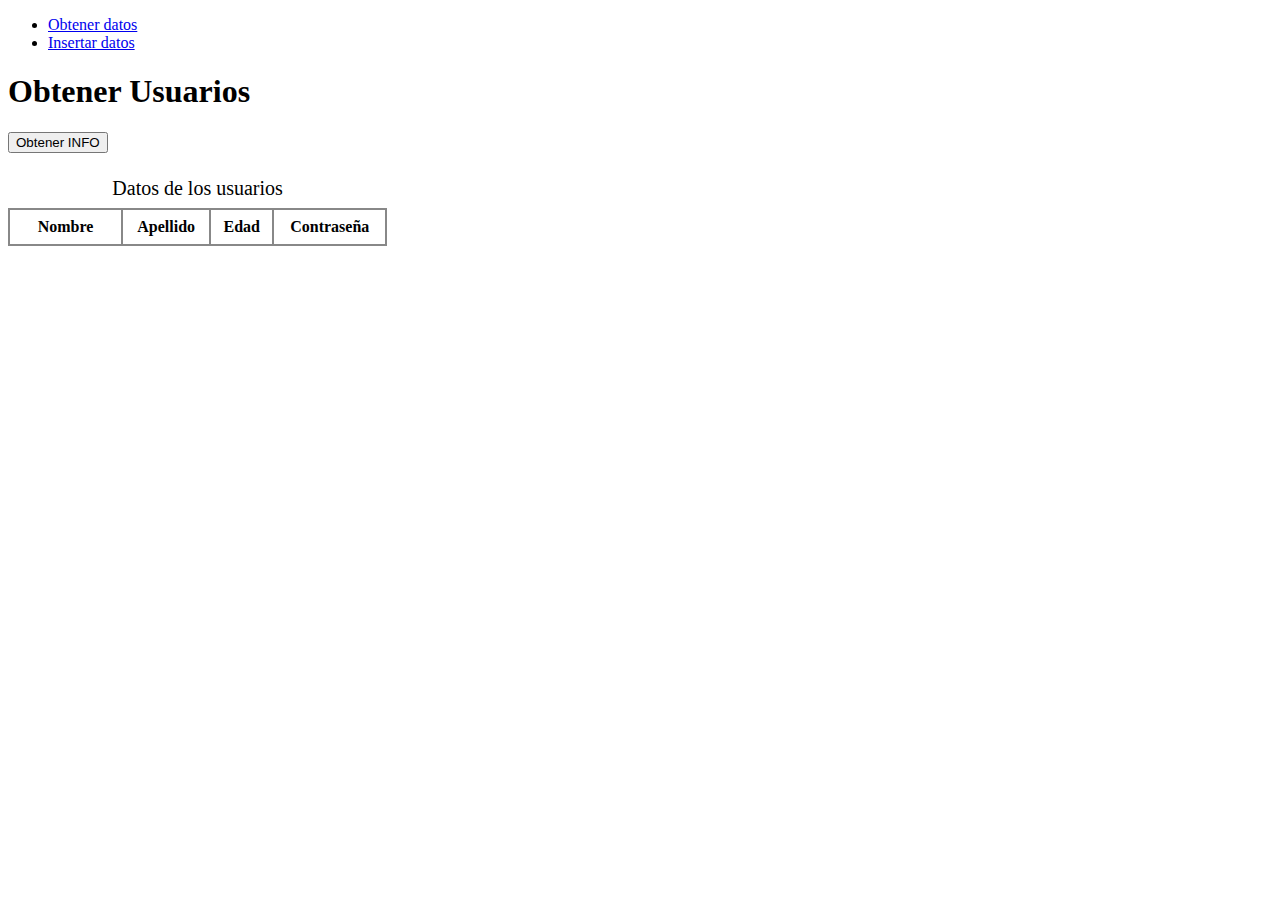
==== index.html @ 7552d064 "Add nav index" ====
<!DOCTYPE html>
<html lang="es">
<head>
    <meta charset="UTF-8">
    <meta http-equiv="X-UA-Compatible" content="IE=edge">
    <meta name="viewport" content="width=device-width, initial-scale=1.0">
    <title>Using DataBase</title>
    <link rel="stylesheet" href="styles/style.css">
</head>
<body>
    <nav>
        <ul>
            <li><a href="/phpwithdb/index.html">Obtener datos</a></li>
            <li><a href="/phpwithdb/obtener_datos.html">Insertar datos</a></li>
        </ul>
    </nav>
    <main>
        <h1>Obtener Usuarios</h1>
        <form action="" method="GET" id="formulario">
            <button type="submit">Obtener INFO</button>
        </form>
        <table>
            <caption>Datos de los usuarios</caption>
            <thead>
                <tr>
                    <th>Nombre</th>
                    <th>Apellido</th>
                    <th>Edad</th>
                    <th>Contraseña</th>
                </tr>
            </thead>
            <tbody id="table_body">
            </tbody>
        </table>
    </main>
    <script src="scripts/sendFormulario.js"></script>
</body>
</html>
---- styles/style.css ----
table {
    border: 2px solid #888;
    border-collapse: collapse;
    text-align: center;
    width: 30%;
    margin-top: 1em;
}
td, th {
    border: 2px solid #888;
    padding: 0.5rem;
}
caption {
    padding: 0.5rem;
    font-size: 20px;
    border-bottom: none;
}

th:first-of-type {
    width: 30%;
}
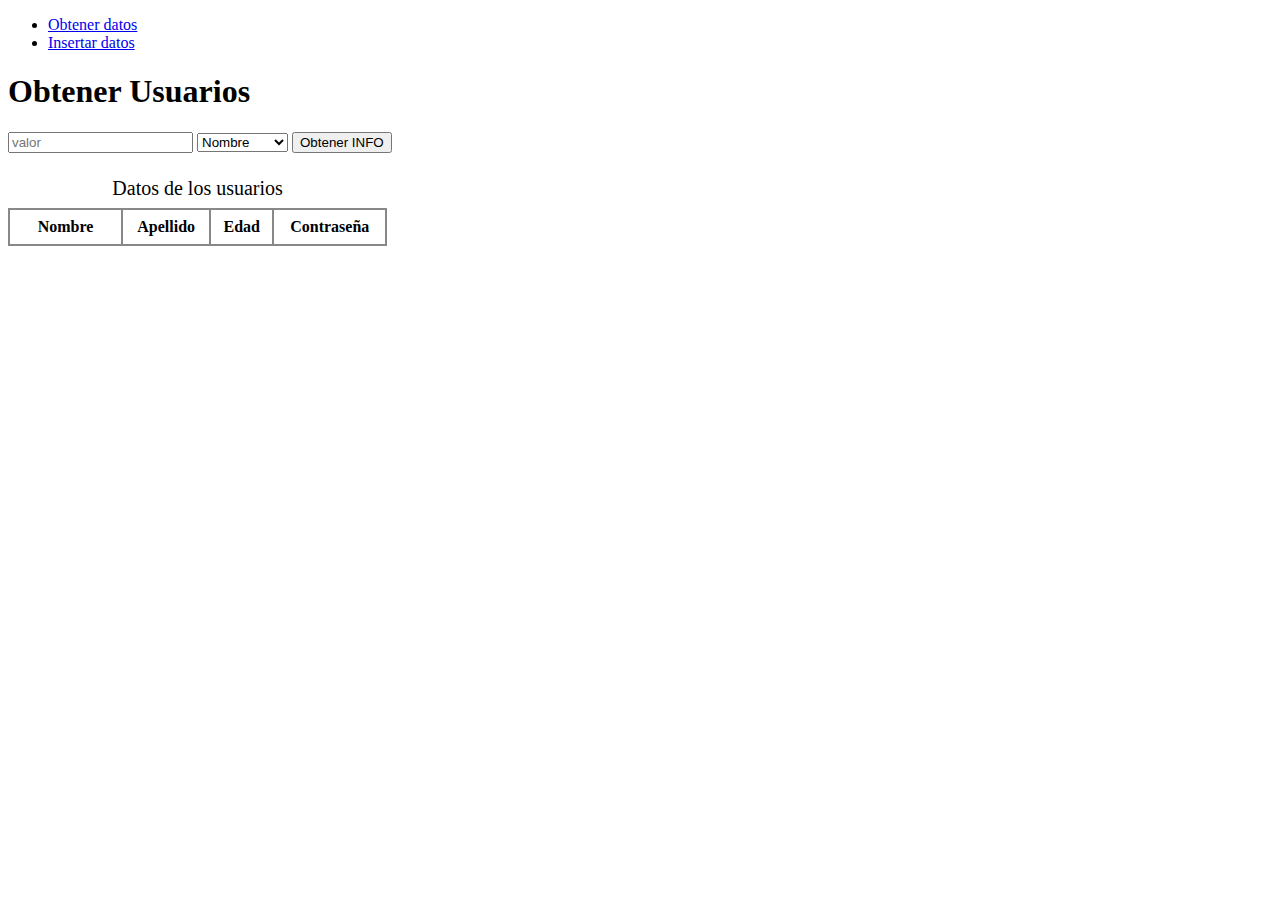
==== commit 9db76894: "Add input and select index.html" ====
--- a/index.html
+++ b/index.html
@@ -17,6 +17,13 @@
     <main>
         <h1>Obtener Usuarios</h1>
         <form action="" method="GET" id="formulario">
+            <input type="text" placeholder="valor">
+            <select name="Dato" id="dato">
+                <option value="nombre">Nombre</option>
+                <option value="apellido">Apellido</option>
+                <option value="edad">Edad</option>
+                <option value="contraseña">Contraseña</option>
+            </select>
             <button type="submit">Obtener INFO</button>
         </form>
         <table>
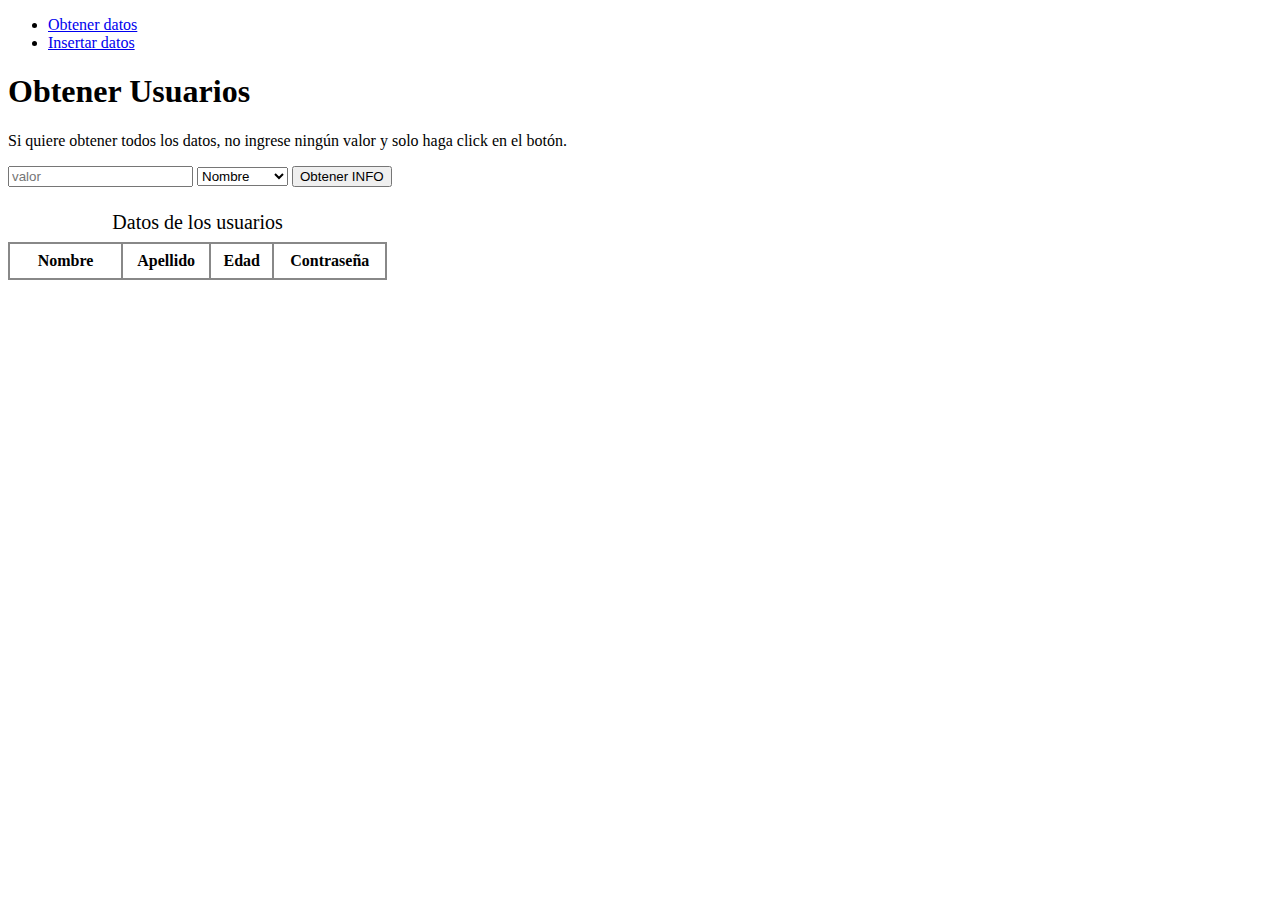
==== commit 4a406405: "Add info paragraph | index.html" ====
--- a/index.html
+++ b/index.html
@@ -16,13 +16,16 @@
     </nav>
     <main>
         <h1>Obtener Usuarios</h1>
+        <p>
+            Si quiere obtener todos los datos, no ingrese ningún valor y solo haga click en el botón.
+        </p>
         <form action="" method="GET" id="formulario">
-            <input type="text" placeholder="valor">
+            <input type="text" placeholder="valor" name="valor">
             <select name="Dato" id="dato">
                 <option value="nombre">Nombre</option>
                 <option value="apellido">Apellido</option>
                 <option value="edad">Edad</option>
-                <option value="contraseña">Contraseña</option>
+                <option value="password">Contraseña</option>
             </select>
             <button type="submit">Obtener INFO</button>
         </form>
@@ -40,6 +43,6 @@
             </tbody>
         </table>
     </main>
-    <script src="scripts/sendFormulario.js"></script>
+    <script src="scripts/sendGetFormulario.js"></script>
 </body>
 </html>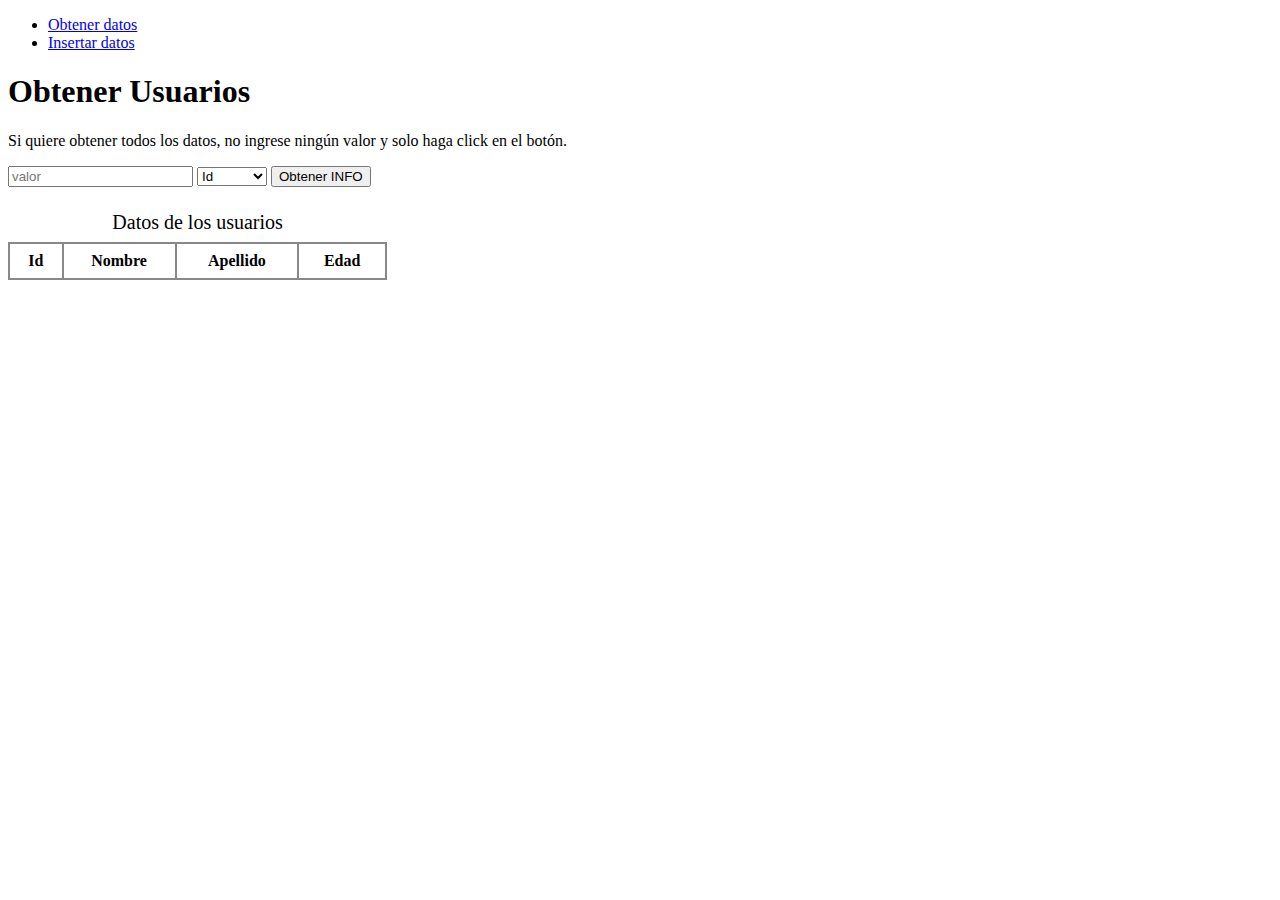
==== commit c186402f: "Modify table generation | index.html and sendGetFormulario.js" ====
--- a/index.html
+++ b/index.html
@@ -11,7 +11,7 @@
     <nav>
         <ul>
             <li><a href="/phpwithdb/index.html">Obtener datos</a></li>
-            <li><a href="/phpwithdb/obtener_datos.html">Insertar datos</a></li>
+            <li><a href="/phpwithdb/insertar_datos.html">Insertar datos</a></li>
         </ul>
     </nav>
     <main>
@@ -22,10 +22,10 @@
         <form action="" method="GET" id="formulario">
             <input type="text" placeholder="valor" name="valor">
             <select name="Dato" id="dato">
+                <option value="id">Id</option>
                 <option value="nombre">Nombre</option>
                 <option value="apellido">Apellido</option>
                 <option value="edad">Edad</option>
-                <option value="password">Contraseña</option>
             </select>
             <button type="submit">Obtener INFO</button>
         </form>
@@ -33,10 +33,10 @@
             <caption>Datos de los usuarios</caption>
             <thead>
                 <tr>
+                    <th>Id</th>
                     <th>Nombre</th>
                     <th>Apellido</th>
                     <th>Edad</th>
-                    <th>Contraseña</th>
                 </tr>
             </thead>
             <tbody id="table_body">
--- a/styles/style.css
+++ b/styles/style.css
@@ -15,6 +15,6 @@
     border-bottom: none;
 }
 
-th:first-of-type {
+th:nth-child(2) {
     width: 30%;
 }